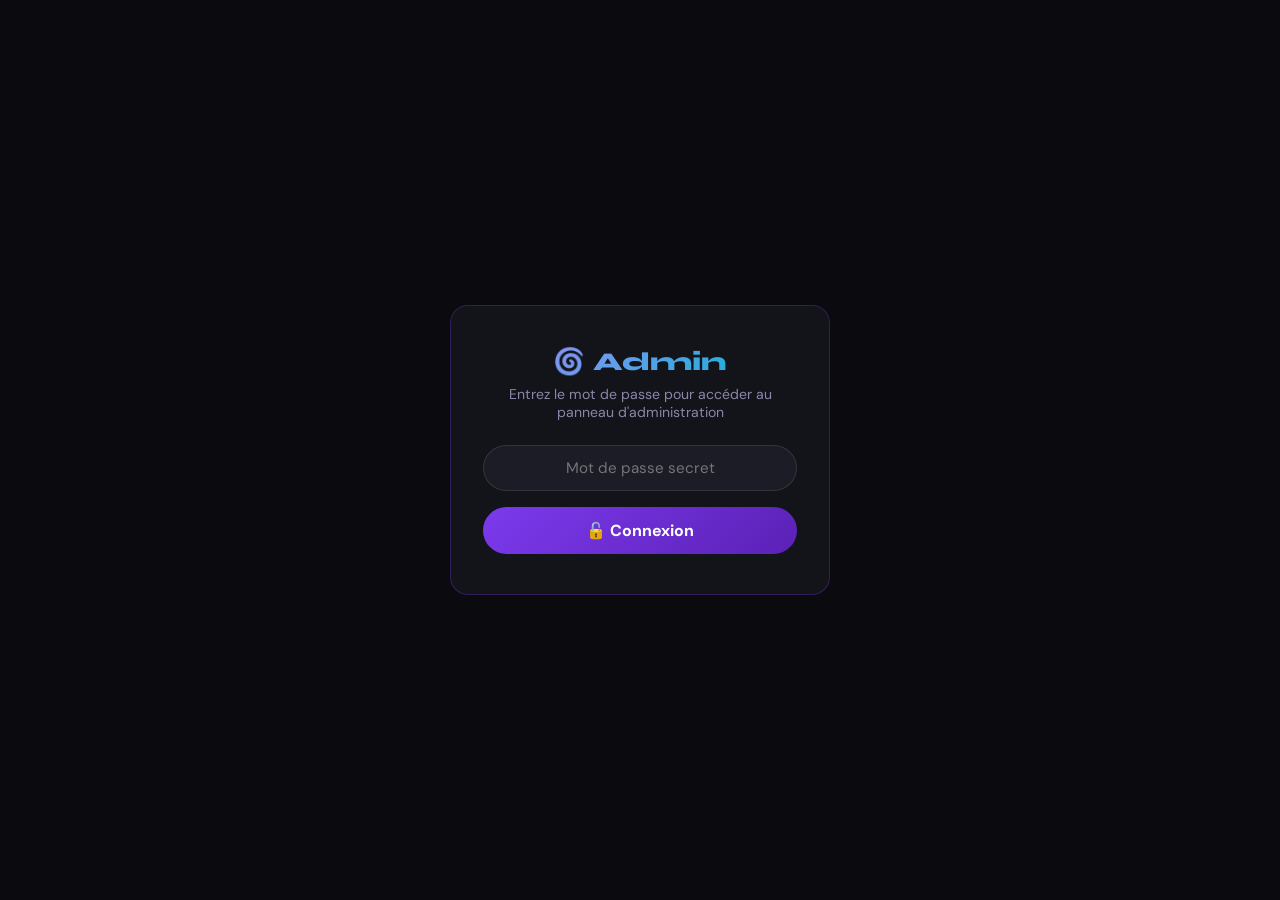
==== admin.html @ 0b4ccb2d "Add files via upload" ====
<!DOCTYPE html>
<html lang="fr">
<head>
  <meta charset="UTF-8"/>
  <meta name="viewport" content="width=device-width, initial-scale=1.0"/>
  <title>StickerZone — Admin</title>
  <link href="https://fonts.googleapis.com/css2?family=Syne:wght@700;800&family=DM+Sans:wght@400;500;600&display=swap" rel="stylesheet"/>
  <style>
    :root {
      --bg: #0a0a0f;
      --surface: #13131a;
      --surface2: #1c1c27;
      --accent: #7c3aed;
      --text: #f0f0f8;
      --text-muted: #8888aa;
      --radius: 18px;
    }
    * { margin: 0; padding: 0; box-sizing: border-box; }
    body { background: var(--bg); color: var(--text); font-family: 'DM Sans', sans-serif; min-height: 100vh; display: flex; flex-direction: column; align-items: center; justify-content: center; padding: 24px; }

    /* LOGIN */
    .login-box { background: var(--surface); border: 1px solid rgba(124,58,237,0.3); border-radius: var(--radius); padding: 40px 32px; max-width: 380px; width: 100%; text-align: center; }
    .login-box h1 { font-family: 'Syne', sans-serif; font-size: 1.6rem; font-weight: 800; margin-bottom: 8px; background: linear-gradient(135deg, #a78bfa, #06b6d4); -webkit-background-clip: text; -webkit-text-fill-color: transparent; }
    .login-box p { color: var(--text-muted); font-size: 0.88rem; margin-bottom: 24px; }
    .login-input { width: 100%; background: var(--surface2); border: 1px solid rgba(255,255,255,0.1); border-radius: 50px; padding: 12px 20px; color: var(--text); font-family: 'DM Sans', sans-serif; font-size: 0.95rem; outline: none; margin-bottom: 16px; text-align: center; }
    .login-btn { width: 100%; background: linear-gradient(135deg, #7c3aed, #5b21b6); color: #fff; border: none; padding: 13px; border-radius: 50px; font-family: 'DM Sans', sans-serif; font-weight: 700; font-size: 1rem; cursor: pointer; transition: transform 0.3s; }
    .login-btn:hover { transform: scale(1.03); }

    /* ADMIN PANEL */
    .admin-panel { display: none; width: 100%; max-width: 600px; }
    .admin-header { text-align: center; margin-bottom: 32px; }
    .admin-header h1 { font-family: 'Syne', sans-serif; font-size: 1.8rem; font-weight: 800; background: linear-gradient(135deg, #a78bfa, #06b6d4); -webkit-background-clip: text; -webkit-text-fill-color: transparent; }
    .admin-header p { color: var(--text-muted); font-size: 0.88rem; margin-top: 6px; }

    .form-box { background: var(--surface); border: 1px solid rgba(124,58,237,0.3); border-radius: var(--radius); padding: 28px; margin-bottom: 24px; }
    .form-box h2 { font-family: 'Syne', sans-serif; font-size: 1.1rem; font-weight: 700; margin-bottom: 20px; color: #a78bfa; }

    .form-group { margin-bottom: 14px; }
    .form-group label { display: block; font-size: 0.82rem; color: var(--text-muted); margin-bottom: 6px; text-transform: uppercase; letter-spacing: 0.05em; }
    .form-group input, .form-group select {
      width: 100%; background: var(--surface2); border: 1px solid rgba(255,255,255,0.1);
      border-radius: 12px; padding: 11px 16px; color: var(--text);
      font-family: 'DM Sans', sans-serif; font-size: 0.92rem; outline: none;
      transition: border-color 0.3s;
    }
    .form-group input:focus, .form-group select:focus { border-color: rgba(124,58,237,0.6); }
    .form-group select option { background: #1c1c27; }

    .preview-img { width: 100%; height: 140px; object-fit: cover; border-radius: 12px; margin-top: 8px; display: none; background: var(--surface2); }
    .preview-emoji { width: 100%; height: 80px; display: flex; align-items: center; justify-content: center; font-size: 3rem; margin-top: 8px; }

    .btn-add-pack { width: 100%; background: linear-gradient(135deg, #25d366, #128c7e); color: #fff; border: none; padding: 14px; border-radius: 50px; font-family: 'DM Sans', sans-serif; font-weight: 700; font-size: 1rem; cursor: pointer; transition: transform 0.3s, box-shadow 0.3s; margin-top: 8px; }
    .btn-add-pack:hover { transform: scale(1.02); box-shadow: 0 6px 28px rgba(37,211,102,0.4); }
    .btn-add-pack:disabled { opacity: 0.6; cursor: not-allowed; }

    .status-msg { text-align: center; margin-top: 12px; font-size: 0.88rem; min-height: 20px; }
    .status-msg.success { color: #25d366; }
    .status-msg.error { color: #ef4444; }
    .status-msg.loading { color: #a78bfa; }

    /* PACK LIST */
    .packs-list { background: var(--surface); border: 1px solid rgba(124,58,237,0.3); border-radius: var(--radius); padding: 28px; }
    .packs-list h2 { font-family: 'Syne', sans-serif; font-size: 1.1rem; font-weight: 700; margin-bottom: 16px; color: #a78bfa; }
    .pack-item { background: var(--surface2); border-radius: 12px; padding: 12px 16px; margin-bottom: 10px; display: flex; align-items: center; gap: 12px; }
    .pack-item-emoji { font-size: 1.8rem; }
    .pack-item-img { width: 44px; height: 44px; border-radius: 8px; object-fit: cover; }
    .pack-item-info { flex: 1; }
    .pack-item-name { font-weight: 600; font-size: 0.95rem; }
    .pack-item-meta { font-size: 0.78rem; color: var(--text-muted); }
    .pack-item-delete { background: rgba(239,68,68,0.15); border: 1px solid rgba(239,68,68,0.3); color: #ef4444; padding: 6px 14px; border-radius: 50px; font-size: 0.8rem; cursor: pointer; font-family: 'DM Sans', sans-serif; font-weight: 600; transition: background 0.3s; }
    .pack-item-delete:hover { background: rgba(239,68,68,0.3); }
    .empty-msg { text-align: center; color: var(--text-muted); font-size: 0.88rem; padding: 20px; }

    .btn-logout { display: block; margin: 16px auto 0; background: none; border: 1px solid rgba(255,255,255,0.1); color: var(--text-muted); padding: 8px 24px; border-radius: 50px; font-family: 'DM Sans', sans-serif; font-size: 0.85rem; cursor: pointer; transition: all 0.3s; }
    .btn-logout:hover { border-color: rgba(255,255,255,0.3); color: var(--text); }
  </style>
</head>
<body>

  <!-- LOGIN -->
  <div class="login-box" id="login-box">
    <h1>🌀 Admin</h1>
    <p>Entrez le mot de passe pour accéder au panneau d'administration</p>
    <input type="password" class="login-input" id="password-input" placeholder="Mot de passe secret"/>
    <button class="login-btn" onclick="login()">🔓 Connexion</button>
  </div>

  <!-- ADMIN PANEL -->
  <div class="admin-panel" id="admin-panel">
    <div class="admin-header">
      <h1>🌀 StickerZone Admin</h1>
      <p>Ajoute et gère tes packs de stickers</p>
    </div>

    <!-- FORMULAIRE -->
    <div class="form-box">
      <h2>➕ Ajouter un pack</h2>

      <div class="form-group">
        <label>Nom du pack</label>
        <input type="text" id="f-nom" placeholder="ex: 3D Emoji"/>
      </div>

      <div class="form-group">
        <label>Image URL (optionnel)</label>
        <input type="text" id="f-image" placeholder="https://..." oninput="previewImage()"/>
        <img id="preview-img" class="preview-img"/>
      </div>

      <div class="form-group">
        <label>Emoji (si pas d'image)</label>
        <input type="text" id="f-emoji" placeholder="😎" maxlength="2"/>
      </div>

      <div class="form-group">
        <label>Nombre de stickers</label>
        <input type="number" id="f-stickers" placeholder="17"/>
      </div>

      <div class="form-group">
        <label>Taille du pack</label>
        <input type="text" id="f-taille" placeholder="3.9 MB"/>
      </div>

      <div class="form-group">
        <label>Lien WhatsApp</label>
        <input type="text" id="f-lien" placeholder="https://whatsapp.com/channel/..."/>
      </div>

      <div class="form-group">
        <label>Badge</label>
        <select id="f-badge">
          <option value="">Aucun</option>
          <option value="Populaire">Populaire</option>
          <option value="Nouveau">Nouveau</option>
        </select>
      </div>

      <button class="btn-add-pack" id="btn-add" onclick="ajouterPack()">✅ Ajouter le pack</button>
      <div class="status-msg" id="status-msg"></div>
    </div>

    <!-- LISTE DES PACKS -->
    <div class="packs-list">
      <h2>📦 Packs existants</h2>
      <div id="packs-list-container"><div class="empty-msg">Chargement...</div></div>
    </div>

    <button class="btn-logout" onclick="logout()">🚪 Déconnexion</button>
  </div>

  <script>
    const BIN_ID = '69e86197856a6821895ce78a';
    const MASTER_KEY = '$2a$10$a5RloqbsNDWK5G9sbWl6BuegdvgHPCVOI0stxKK0DcWnUSJ5nX83i';
    const PASSWORD = 'stickerzone2025'; // 👈 TON MOT DE PASSE SECRET — change-le !
    const API_URL = `https://api.jsonbin.io/v3/b/${BIN_ID}`;

    function login() {
      const pwd = document.getElementById('password-input').value;
      if (pwd === PASSWORD) {
        document.getElementById('login-box').style.display = 'none';
        document.getElementById('admin-panel').style.display = 'block';
        chargerPacks();
      } else {
        alert('❌ Mot de passe incorrect !');
      }
    }

    function logout() {
      document.getElementById('login-box').style.display = 'flex';
      document.getElementById('admin-panel').style.display = 'none';
      document.getElementById('password-input').value = '';
    }

    document.getElementById('password-input').addEventListener('keydown', e => {
      if (e.key === 'Enter') login();
    });

    function previewImage() {
      const url = document.getElementById('f-image').value;
      const img = document.getElementById('preview-img');
      if (url) { img.src = url; img.style.display = 'block'; }
      else { img.style.display = 'none'; }
    }

    async function chargerPacks() {
      try {
        const res = await fetch(API_URL + '/latest', {
          headers: { 'X-Master-Key': MASTER_KEY }
        });
        const data = await res.json();
        const packs = data.record || [];
        afficherPacks(packs);
      } catch (e) {
        document.getElementById('packs-list-container').innerHTML = '<div class="empty-msg">Erreur de chargement.</div>';
      }
    }

    function afficherPacks(packs) {
      const container = document.getElementById('packs-list-container');
      if (!packs.length) {
        container.innerHTML = '<div class="empty-msg">Aucun pack pour le moment.</div>';
        return;
      }
      container.innerHTML = packs.map((pack, i) => `
        <div class="pack-item">
          ${pack.image
            ? `<img class="pack-item-img" src="${pack.image}" alt="${pack.nom}">`
            : `<span class="pack-item-emoji">${pack.emoji || '📦'}</span>`
          }
          <div class="pack-item-info">
            <div class="pack-item-name">${pack.nom}</div>
            <div class="pack-item-meta">📦 ${pack.stickers} stickers • ⚖️ ${pack.taille} ${pack.badge ? '• 🏷️ ' + pack.badge : ''}</div>
          </div>
          <button class="pack-item-delete" onclick="supprimerPack(${i})">🗑️</button>
        </div>
      `).join('');
    }

    async function ajouterPack() {
      const btn = document.getElementById('btn-add');
      const status = document.getElementById('status-msg');

      const nom = document.getElementById('f-nom').value.trim();
      const image = document.getElementById('f-image').value.trim();
      const emoji = document.getElementById('f-emoji').value.trim();
      const stickers = parseInt(document.getElementById('f-stickers').value) || 0;
      const taille = document.getElementById('f-taille').value.trim() || '- MB';
      const lien = document.getElementById('f-lien').value.trim() || '#';
      const badge = document.getElementById('f-badge').value;

      if (!nom) { status.className = 'status-msg error'; status.textContent = '❌ Le nom est obligatoire !'; return; }

      btn.disabled = true;
      status.className = 'status-msg loading';
      status.textContent = '⏳ Ajout en cours...';

      try {
        // Charger les packs existants
        const res = await fetch(API_URL + '/latest', { headers: { 'X-Master-Key': MASTER_KEY } });
        const data = await res.json();
        const packs = data.record || [];

        // Ajouter le nouveau pack
        packs.push({ nom, image, emoji: emoji || '📦', stickers, taille, lien, badge });

        // Sauvegarder
        await fetch(API_URL, {
          method: 'PUT',
          headers: { 'Content-Type': 'application/json', 'X-Master-Key': MASTER_KEY },
          body: JSON.stringify(packs)
        });

        status.className = 'status-msg success';
        status.textContent = `✅ Pack "${nom}" ajouté avec succès !`;

        // Reset formulaire
        ['f-nom','f-image','f-emoji','f-stickers','f-taille','f-lien'].forEach(id => document.getElementById(id).value = '');
        document.getElementById('f-badge').value = '';
        document.getElementById('preview-img').style.display = 'none';

        chargerPacks();
      } catch (e) {
        status.className = 'status-msg error';
        status.textContent = '❌ Erreur lors de l\'ajout.';
      }

      btn.disabled = false;
    }

    async function supprimerPack(index) {
      if (!confirm('Supprimer ce pack ?')) return;
      try {
        const res = await fetch(API_URL + '/latest', { headers: { 'X-Master-Key': MASTER_KEY } });
        const data = await res.json();
        const packs = data.record || [];
        packs.splice(index, 1);
        await fetch(API_URL, {
          method: 'PUT',
          headers: { 'Content-Type': 'application/json', 'X-Master-Key': MASTER_KEY },
          body: JSON.stringify(packs)
        });
        chargerPacks();
      } catch (e) { alert('Erreur lors de la suppression.'); }
    }
  </script>
</body>
</html>
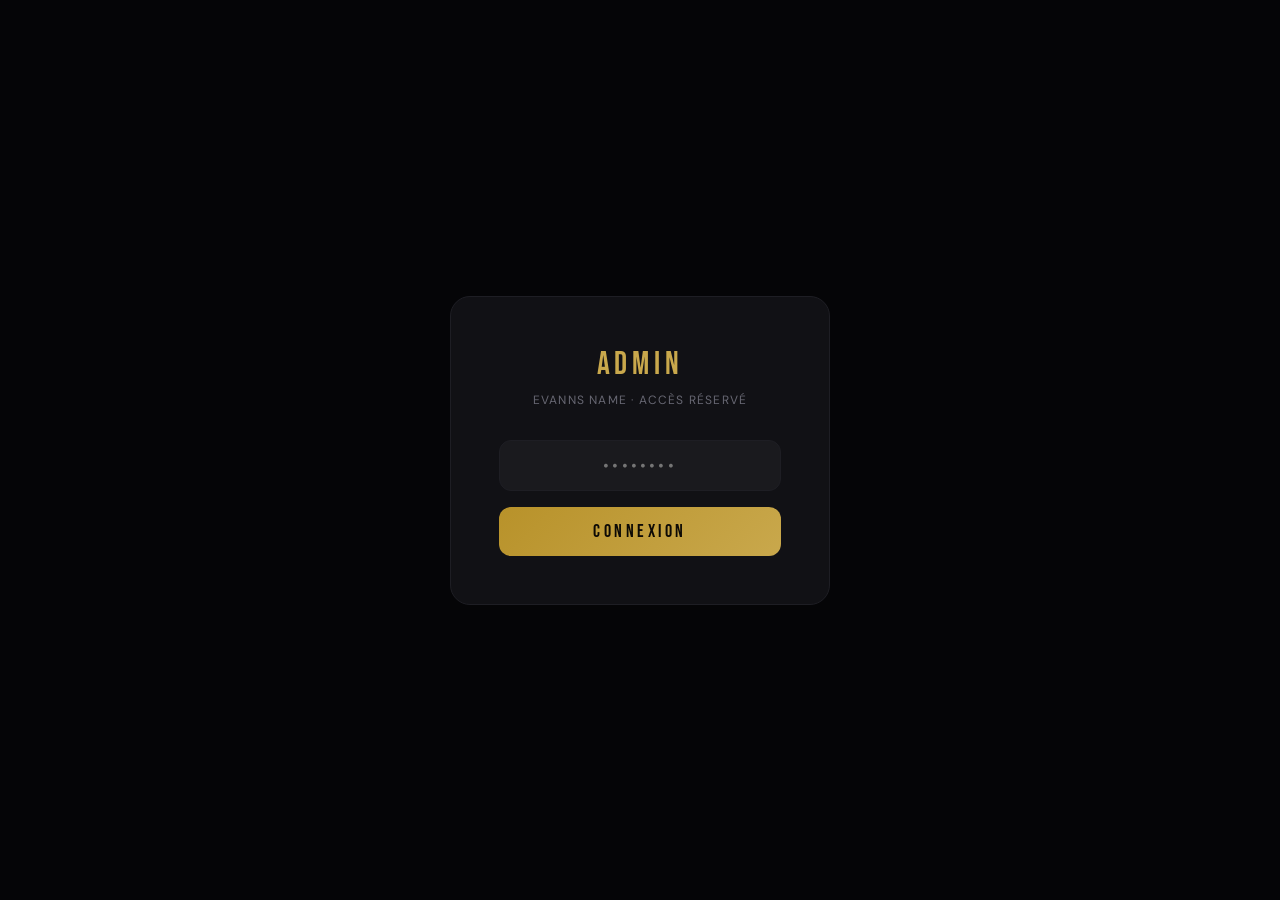
==== commit 0219f043: "Add files via upload" ====
--- a/admin.html
+++ b/admin.html
@@ -3,286 +3,299 @@
 <head>
   <meta charset="UTF-8"/>
   <meta name="viewport" content="width=device-width, initial-scale=1.0"/>
-  <title>StickerZone — Admin</title>
-  <link href="https://fonts.googleapis.com/css2?family=Syne:wght@700;800&family=DM+Sans:wght@400;500;600&display=swap" rel="stylesheet"/>
+  <title>Admin — Evanns Name</title>
+  <link href="https://fonts.googleapis.com/css2?family=Bebas+Neue&family=DM+Sans:wght@300;400;500&display=swap" rel="stylesheet"/>
   <style>
+    *, *::before, *::after { box-sizing: border-box; margin: 0; padding: 0; }
     :root {
-      --bg: #0a0a0f;
-      --surface: #13131a;
-      --surface2: #1c1c27;
-      --accent: #7c3aed;
-      --text: #f0f0f8;
-      --text-muted: #8888aa;
-      --radius: 18px;
+      --black:#050507; --dark:#0d0d10; --panel:#111115;
+      --border:#1e1e24; --gold:#c9a84c; --gold2:#f0d080;
+      --silver:#a0a0b0; --white:#f4f2ee; --red:#e05050;
+      --radius:12px;
     }
-    * { margin: 0; padding: 0; box-sizing: border-box; }
-    body { background: var(--bg); color: var(--text); font-family: 'DM Sans', sans-serif; min-height: 100vh; display: flex; flex-direction: column; align-items: center; justify-content: center; padding: 24px; }
+    body { background:var(--black);color:var(--white);font-family:'DM Sans',sans-serif;min-height:100vh; }
 
     /* LOGIN */
-    .login-box { background: var(--surface); border: 1px solid rgba(124,58,237,0.3); border-radius: var(--radius); padding: 40px 32px; max-width: 380px; width: 100%; text-align: center; }
-    .login-box h1 { font-family: 'Syne', sans-serif; font-size: 1.6rem; font-weight: 800; margin-bottom: 8px; background: linear-gradient(135deg, #a78bfa, #06b6d4); -webkit-background-clip: text; -webkit-text-fill-color: transparent; }
-    .login-box p { color: var(--text-muted); font-size: 0.88rem; margin-bottom: 24px; }
-    .login-input { width: 100%; background: var(--surface2); border: 1px solid rgba(255,255,255,0.1); border-radius: 50px; padding: 12px 20px; color: var(--text); font-family: 'DM Sans', sans-serif; font-size: 0.95rem; outline: none; margin-bottom: 16px; text-align: center; }
-    .login-btn { width: 100%; background: linear-gradient(135deg, #7c3aed, #5b21b6); color: #fff; border: none; padding: 13px; border-radius: 50px; font-family: 'DM Sans', sans-serif; font-weight: 700; font-size: 1rem; cursor: pointer; transition: transform 0.3s; }
-    .login-btn:hover { transform: scale(1.03); }
-
-    /* ADMIN PANEL */
-    .admin-panel { display: none; width: 100%; max-width: 600px; }
-    .admin-header { text-align: center; margin-bottom: 32px; }
-    .admin-header h1 { font-family: 'Syne', sans-serif; font-size: 1.8rem; font-weight: 800; background: linear-gradient(135deg, #a78bfa, #06b6d4); -webkit-background-clip: text; -webkit-text-fill-color: transparent; }
-    .admin-header p { color: var(--text-muted); font-size: 0.88rem; margin-top: 6px; }
-
-    .form-box { background: var(--surface); border: 1px solid rgba(124,58,237,0.3); border-radius: var(--radius); padding: 28px; margin-bottom: 24px; }
-    .form-box h2 { font-family: 'Syne', sans-serif; font-size: 1.1rem; font-weight: 700; margin-bottom: 20px; color: #a78bfa; }
-
-    .form-group { margin-bottom: 14px; }
-    .form-group label { display: block; font-size: 0.82rem; color: var(--text-muted); margin-bottom: 6px; text-transform: uppercase; letter-spacing: 0.05em; }
-    .form-group input, .form-group select {
-      width: 100%; background: var(--surface2); border: 1px solid rgba(255,255,255,0.1);
-      border-radius: 12px; padding: 11px 16px; color: var(--text);
-      font-family: 'DM Sans', sans-serif; font-size: 0.92rem; outline: none;
-      transition: border-color 0.3s;
-    }
-    .form-group input:focus, .form-group select:focus { border-color: rgba(124,58,237,0.6); }
-    .form-group select option { background: #1c1c27; }
-
-    .preview-img { width: 100%; height: 140px; object-fit: cover; border-radius: 12px; margin-top: 8px; display: none; background: var(--surface2); }
-    .preview-emoji { width: 100%; height: 80px; display: flex; align-items: center; justify-content: center; font-size: 3rem; margin-top: 8px; }
-
-    .btn-add-pack { width: 100%; background: linear-gradient(135deg, #25d366, #128c7e); color: #fff; border: none; padding: 14px; border-radius: 50px; font-family: 'DM Sans', sans-serif; font-weight: 700; font-size: 1rem; cursor: pointer; transition: transform 0.3s, box-shadow 0.3s; margin-top: 8px; }
-    .btn-add-pack:hover { transform: scale(1.02); box-shadow: 0 6px 28px rgba(37,211,102,0.4); }
-    .btn-add-pack:disabled { opacity: 0.6; cursor: not-allowed; }
-
-    .status-msg { text-align: center; margin-top: 12px; font-size: 0.88rem; min-height: 20px; }
-    .status-msg.success { color: #25d366; }
-    .status-msg.error { color: #ef4444; }
-    .status-msg.loading { color: #a78bfa; }
-
-    /* PACK LIST */
-    .packs-list { background: var(--surface); border: 1px solid rgba(124,58,237,0.3); border-radius: var(--radius); padding: 28px; }
-    .packs-list h2 { font-family: 'Syne', sans-serif; font-size: 1.1rem; font-weight: 700; margin-bottom: 16px; color: #a78bfa; }
-    .pack-item { background: var(--surface2); border-radius: 12px; padding: 12px 16px; margin-bottom: 10px; display: flex; align-items: center; gap: 12px; }
-    .pack-item-emoji { font-size: 1.8rem; }
-    .pack-item-img { width: 44px; height: 44px; border-radius: 8px; object-fit: cover; }
-    .pack-item-info { flex: 1; }
-    .pack-item-name { font-weight: 600; font-size: 0.95rem; }
-    .pack-item-meta { font-size: 0.78rem; color: var(--text-muted); }
-    .pack-item-delete { background: rgba(239,68,68,0.15); border: 1px solid rgba(239,68,68,0.3); color: #ef4444; padding: 6px 14px; border-radius: 50px; font-size: 0.8rem; cursor: pointer; font-family: 'DM Sans', sans-serif; font-weight: 600; transition: background 0.3s; }
-    .pack-item-delete:hover { background: rgba(239,68,68,0.3); }
-    .empty-msg { text-align: center; color: var(--text-muted); font-size: 0.88rem; padding: 20px; }
-
-    .btn-logout { display: block; margin: 16px auto 0; background: none; border: 1px solid rgba(255,255,255,0.1); color: var(--text-muted); padding: 8px 24px; border-radius: 50px; font-family: 'DM Sans', sans-serif; font-size: 0.85rem; cursor: pointer; transition: all 0.3s; }
-    .btn-logout:hover { border-color: rgba(255,255,255,0.3); color: var(--text); }
+    #loginScreen { min-height:100vh;display:flex;align-items:center;justify-content:center;flex-direction:column;gap:24px; }
+    .login-box { background:var(--panel);border:1px solid var(--border);border-radius:20px;padding:48px;width:100%;max-width:380px;text-align:center; }
+    .login-title { font-family:'Bebas Neue',sans-serif;font-size:2rem;letter-spacing:.15em;color:var(--gold);margin-bottom:8px; }
+    .login-sub { font-size:.75rem;color:var(--silver);letter-spacing:.1em;margin-bottom:32px;opacity:.6; }
+    .login-input { width:100%;background:rgba(255,255,255,.04);border:1px solid var(--border);border-radius:var(--radius);color:var(--white);font-family:'DM Sans',sans-serif;font-size:1rem;padding:14px 18px;outline:none;text-align:center;letter-spacing:.2em;transition:border-color .3s; }
+    .login-input:focus { border-color:rgba(201,168,76,.5); }
+    .login-btn { width:100%;margin-top:16px;padding:14px;background:linear-gradient(135deg,#b8922a,var(--gold));border:none;border-radius:var(--radius);color:#0d0a05;font-family:'Bebas Neue',sans-serif;font-size:1.1rem;letter-spacing:.2em;cursor:pointer;transition:opacity .2s; }
+    .login-btn:hover { opacity:.85; }
+    .login-err { color:var(--red);font-size:.8rem;margin-top:10px;display:none; }
+
+    /* ADMIN */
+    #adminScreen { display:none;padding:40px 24px;max-width:1100px;margin:0 auto; }
+    .admin-header { display:flex;align-items:center;justify-content:space-between;margin-bottom:40px; }
+    .admin-title { font-family:'Bebas Neue',sans-serif;font-size:2rem;letter-spacing:.12em;color:var(--gold); }
+    .admin-title span { color:var(--white); }
+    .logout-btn { padding:8px 20px;background:transparent;border:1px solid var(--border);border-radius:var(--radius);color:var(--silver);font-size:.75rem;letter-spacing:.1em;cursor:pointer;transition:all .2s; }
+    .logout-btn:hover { border-color:var(--red);color:var(--red); }
+
+    /* UPLOAD */
+    .upload-card { background:var(--panel);border:1px solid var(--border);border-radius:20px;padding:36px;margin-bottom:40px;position:relative; }
+    .upload-card::before { content:'';position:absolute;top:0;left:20%;right:20%;height:1px;background:linear-gradient(90deg,transparent,var(--gold),transparent); }
+    .card-title { font-family:'Bebas Neue',sans-serif;font-size:1.2rem;letter-spacing:.15em;color:var(--gold);margin-bottom:24px; }
+
+    .drop-zone { border:2px dashed var(--border);border-radius:var(--radius);padding:40px;text-align:center;cursor:pointer;transition:all .3s;margin-bottom:20px;position:relative; }
+    .drop-zone:hover,.drop-zone.drag { border-color:var(--gold);background:rgba(201,168,76,.04); }
+    .drop-zone input { position:absolute;inset:0;opacity:0;cursor:pointer;width:100%;height:100%; }
+    .drop-icon { font-size:2.5rem;margin-bottom:12px; }
+    .drop-text { font-size:.85rem;color:var(--silver);line-height:1.7; }
+    .drop-text strong { color:var(--gold); }
+
+    .preview-wrap { display:none;margin-bottom:20px;text-align:center; }
+    .preview-wrap img { max-height:200px;border-radius:10px;border:1px solid var(--border); }
+
+    .field-row { display:grid;grid-template-columns:1fr 1fr;gap:16px;margin-bottom:16px; }
+    @media(max-width:600px){ .field-row{grid-template-columns:1fr;} }
+    .field-label { display:block;font-size:.6rem;letter-spacing:.25em;text-transform:uppercase;color:var(--gold);margin-bottom:8px; }
+    .field-input { width:100%;background:rgba(255,255,255,.03);border:1px solid var(--border);border-radius:10px;color:var(--white);font-family:'DM Sans',sans-serif;font-size:.9rem;padding:12px 16px;outline:none;transition:border-color .3s; }
+    .field-input:focus { border-color:rgba(201,168,76,.4); }
+
+    .upload-btn { padding:14px 36px;background:linear-gradient(135deg,#b8922a,var(--gold));border:none;border-radius:var(--radius);color:#0d0a05;font-family:'Bebas Neue',sans-serif;font-size:1.1rem;letter-spacing:.18em;cursor:pointer;transition:opacity .2s; }
+    .upload-btn:hover { opacity:.85; }
+    .upload-btn:disabled { opacity:.5;cursor:not-allowed; }
+
+    .upload-msg { margin-top:12px;font-size:.82rem;display:none; }
+    .upload-msg.ok  { color:#60e080;display:block; }
+    .upload-msg.err { color:var(--red);display:block; }
+
+    /* GALERIE */
+    .gallery-header { display:flex;align-items:center;justify-content:space-between;margin-bottom:20px; }
+    .gallery-title { font-family:'Bebas Neue',sans-serif;font-size:1.2rem;letter-spacing:.15em;color:var(--gold); }
+    .gallery-count { font-size:.72rem;color:var(--silver);opacity:.6; }
+
+    .gallery-grid { display:grid;grid-template-columns:repeat(auto-fill,minmax(200px,1fr));gap:16px; }
+    .gallery-item { background:var(--panel);border:1px solid var(--border);border-radius:14px;overflow:hidden;transition:border-color .2s; }
+    .gallery-item:hover { border-color:rgba(201,168,76,.3); }
+    .gallery-img { aspect-ratio:16/9;overflow:hidden; }
+    .gallery-img img { width:100%;height:100%;object-fit:cover;display:block; }
+    .gallery-info { padding:12px; }
+    .gallery-name { font-size:.82rem;font-weight:500;color:var(--white);margin-bottom:4px;white-space:nowrap;overflow:hidden;text-overflow:ellipsis; }
+    .gallery-tags { font-size:.68rem;color:var(--silver);opacity:.6;white-space:nowrap;overflow:hidden;text-overflow:ellipsis; }
+    .gallery-del { width:100%;margin-top:10px;padding:8px;background:rgba(200,50,50,.08);border:1px solid rgba(200,50,50,.2);border-radius:8px;color:var(--red);font-size:.72rem;letter-spacing:.1em;cursor:pointer;transition:all .2s; }
+    .gallery-del:hover { background:rgba(200,50,50,.15); }
+
+    .gallery-empty { color:var(--silver);font-size:.85rem;font-style:italic;opacity:.5;padding:40px;text-align:center; }
+
+    .view-site-btn { padding:10px 24px;background:transparent;border:1px solid var(--gold);border-radius:var(--radius);color:var(--gold);font-size:.75rem;letter-spacing:.12em;cursor:pointer;text-decoration:none;transition:all .2s; }
+    .view-site-btn:hover { background:rgba(201,168,76,.1); }
   </style>
 </head>
 <body>
 
-  <!-- LOGIN -->
-  <div class="login-box" id="login-box">
-    <h1>🌀 Admin</h1>
-    <p>Entrez le mot de passe pour accéder au panneau d'administration</p>
-    <input type="password" class="login-input" id="password-input" placeholder="Mot de passe secret"/>
-    <button class="login-btn" onclick="login()">🔓 Connexion</button>
+<!-- LOGIN -->
+<div id="loginScreen">
+  <div class="login-box">
+    <div class="login-title">Admin</div>
+    <p class="login-sub">EVANNS NAME · ACCÈS RÉSERVÉ</p>
+    <input type="password" id="passwordInput" class="login-input" placeholder="••••••••" autocomplete="current-password"/>
+    <button class="login-btn" onclick="login()">Connexion</button>
+    <p class="login-err" id="loginErr">Mot de passe incorrect.</p>
   </div>
-
-  <!-- ADMIN PANEL -->
-  <div class="admin-panel" id="admin-panel">
-    <div class="admin-header">
-      <h1>🌀 StickerZone Admin</h1>
-      <p>Ajoute et gère tes packs de stickers</p>
-    </div>
-
-    <!-- FORMULAIRE -->
-    <div class="form-box">
-      <h2>➕ Ajouter un pack</h2>
-
-      <div class="form-group">
-        <label>Nom du pack</label>
-        <input type="text" id="f-nom" placeholder="ex: 3D Emoji"/>
+</div>
+
+<!-- ADMIN -->
+<div id="adminScreen">
+  <div class="admin-header">
+    <div class="admin-title">Evanns<span>Name</span> — Admin</div>
+    <div style="display:flex;gap:12px;align-items:center;">
+      <a href="/" class="view-site-btn">Voir le site →</a>
+      <button class="logout-btn" onclick="logout()">Déconnexion</button>
+    </div>
+  </div>
+
+  <!-- UPLOAD -->
+  <div class="upload-card">
+    <div class="card-title">✦ Ajouter un fond</div>
+
+    <div class="drop-zone" id="dropZone">
+      <input type="file" id="fileInput" accept="image/*" onchange="previewFile(this)"/>
+      <div class="drop-icon">🖼️</div>
+      <p class="drop-text">
+        <strong>Clique ou glisse</strong> une image ici<br>
+        JPG, PNG, WEBP · Max 10MB
+      </p>
+    </div>
+
+    <div class="preview-wrap" id="previewWrap">
+      <img id="previewImg" src="" alt="Aperçu"/>
+    </div>
+
+    <div class="field-row">
+      <div>
+        <label class="field-label">Nom du fond</label>
+        <input type="text" id="uploadLabel" class="field-input" placeholder="Ex : Galaxie violette"/>
       </div>
-
-      <div class="form-group">
-        <label>Image URL (optionnel)</label>
-        <input type="text" id="f-image" placeholder="https://..." oninput="previewImage()"/>
-        <img id="preview-img" class="preview-img"/>
+      <div>
+        <label class="field-label">Tags style (pour l'IA)</label>
+        <input type="text" id="uploadTags" class="field-input" placeholder="Ex : dark, space, purple, neon"/>
       </div>
-
-      <div class="form-group">
-        <label>Emoji (si pas d'image)</label>
-        <input type="text" id="f-emoji" placeholder="😎" maxlength="2"/>
-      </div>
-
-      <div class="form-group">
-        <label>Nombre de stickers</label>
-        <input type="number" id="f-stickers" placeholder="17"/>
-      </div>
-
-      <div class="form-group">
-        <label>Taille du pack</label>
-        <input type="text" id="f-taille" placeholder="3.9 MB"/>
-      </div>
-
-      <div class="form-group">
-        <label>Lien WhatsApp</label>
-        <input type="text" id="f-lien" placeholder="https://whatsapp.com/channel/..."/>
-      </div>
-
-      <div class="form-group">
-        <label>Badge</label>
-        <select id="f-badge">
-          <option value="">Aucun</option>
-          <option value="Populaire">Populaire</option>
-          <option value="Nouveau">Nouveau</option>
-        </select>
-      </div>
-
-      <button class="btn-add-pack" id="btn-add" onclick="ajouterPack()">✅ Ajouter le pack</button>
-      <div class="status-msg" id="status-msg"></div>
-    </div>
-
-    <!-- LISTE DES PACKS -->
-    <div class="packs-list">
-      <h2>📦 Packs existants</h2>
-      <div id="packs-list-container"><div class="empty-msg">Chargement...</div></div>
-    </div>
-
-    <button class="btn-logout" onclick="logout()">🚪 Déconnexion</button>
+    </div>
+    <div>
+      <label class="field-label">Description visuelle (pour l'IA)</label>
+      <input type="text" id="uploadDesc" class="field-input" placeholder="Ex : nébuleuse violette avec étoiles dorées, atmosphère sombre et mystérieuse"/>
+    </div>
+
+    <div style="margin-top:20px;">
+      <button class="upload-btn" id="uploadBtn" onclick="uploadSample()">✦ Publier le fond</button>
+    </div>
+    <p class="upload-msg" id="uploadMsg"></p>
   </div>
 
-  <script>
-    const BIN_ID = '69e86197856a6821895ce78a';
-    const MASTER_KEY = '$2a$10$a5RloqbsNDWK5G9sbWl6BuegdvgHPCVOI0stxKK0DcWnUSJ5nX83i';
-    const PASSWORD = 'stickerzone2025'; // 👈 TON MOT DE PASSE SECRET — change-le !
-    const API_URL = `https://api.jsonbin.io/v3/b/${BIN_ID}`;
-
-    function login() {
-      const pwd = document.getElementById('password-input').value;
-      if (pwd === PASSWORD) {
-        document.getElementById('login-box').style.display = 'none';
-        document.getElementById('admin-panel').style.display = 'block';
-        chargerPacks();
-      } else {
-        alert('❌ Mot de passe incorrect !');
-      }
+  <!-- GALERIE -->
+  <div>
+    <div class="gallery-header">
+      <div class="gallery-title">✦ Fonds publiés</div>
+      <div class="gallery-count" id="galleryCount"></div>
+    </div>
+    <div class="gallery-grid" id="galleryGrid">
+      <div class="gallery-empty">Chargement…</div>
+    </div>
+  </div>
+</div>
+
+<script>
+let adminPassword = '';
+
+// ── LOGIN ───────────────────────────────────────────────────────
+async function login(){
+  const pwd = document.getElementById('passwordInput').value;
+  const res = await fetch('/api/admin/login',{method:'POST',headers:{'Content-Type':'application/json'},body:JSON.stringify({password:pwd})});
+  const data = await res.json();
+  if(data.ok){
+    adminPassword = pwd;
+    sessionStorage.setItem('adminPwd', pwd);
+    document.getElementById('loginScreen').style.display='none';
+    document.getElementById('adminScreen').style.display='block';
+    loadGallery();
+  } else {
+    document.getElementById('loginErr').style.display='block';
+  }
+}
+function logout(){
+  sessionStorage.removeItem('adminPwd');
+  adminPassword='';
+  document.getElementById('loginScreen').style.display='flex';
+  document.getElementById('adminScreen').style.display='none';
+  document.getElementById('passwordInput').value='';
+}
+// Auto-login si session active
+const savedPwd = sessionStorage.getItem('adminPwd');
+if(savedPwd){
+  document.getElementById('passwordInput').value = savedPwd;
+  login();
+}
+document.getElementById('passwordInput').addEventListener('keydown',e=>{ if(e.key==='Enter')login(); });
+
+// Drag & drop
+const dz = document.getElementById('dropZone');
+dz.addEventListener('dragover',e=>{ e.preventDefault(); dz.classList.add('drag'); });
+dz.addEventListener('dragleave',()=>dz.classList.remove('drag'));
+dz.addEventListener('drop',e=>{ e.preventDefault(); dz.classList.remove('drag'); const f=e.dataTransfer.files[0]; if(f){ document.getElementById('fileInput').files=e.dataTransfer.files; previewFile({files:e.dataTransfer.files}); } });
+
+// ── PREVIEW ─────────────────────────────────────────────────────
+function previewFile(input){
+  const file = input.files[0];
+  if(!file) return;
+  const reader = new FileReader();
+  reader.onload = e=>{
+    document.getElementById('previewImg').src = e.target.result;
+    document.getElementById('previewWrap').style.display='block';
+  };
+  reader.readAsDataURL(file);
+  // Auto-remplir le nom
+  if(!document.getElementById('uploadLabel').value){
+    document.getElementById('uploadLabel').value = file.name.replace(/\.[^.]+$/,'').replace(/[-_]/g,' ');
+  }
+}
+
+// ── UPLOAD ──────────────────────────────────────────────────────
+async function uploadSample(){
+  const file  = document.getElementById('fileInput').files[0];
+  const label = document.getElementById('uploadLabel').value.trim();
+  const tags  = document.getElementById('uploadTags').value.trim();
+  const desc  = document.getElementById('uploadDesc').value.trim();
+  const msg   = document.getElementById('uploadMsg');
+  const btn   = document.getElementById('uploadBtn');
+
+  if(!file){ showMsg('Sélectionne une image d\'abord.','err'); return; }
+
+  const fd = new FormData();
+  fd.append('image', file);
+  fd.append('label', label || file.name);
+  fd.append('tags',  tags);
+  fd.append('description', desc);
+
+  btn.disabled=true; btn.textContent='Envoi en cours…';
+  msg.className='upload-msg'; msg.style.display='none';
+
+  try {
+    const res  = await fetch('/api/admin/upload',{method:'POST',headers:{'x-admin-password':adminPassword},body:fd});
+    const data = await res.json();
+    if(data.success){
+      showMsg('✓ Fond publié avec succès !','ok');
+      document.getElementById('fileInput').value='';
+      document.getElementById('uploadLabel').value='';
+      document.getElementById('uploadTags').value='';
+      document.getElementById('uploadDesc').value='';
+      document.getElementById('previewWrap').style.display='none';
+      loadGallery();
+    } else {
+      showMsg(data.error||'Erreur lors de l\'upload.','err');
     }
-
-    function logout() {
-      document.getElementById('login-box').style.display = 'flex';
-      document.getElementById('admin-panel').style.display = 'none';
-      document.getElementById('password-input').value = '';
-    }
-
-    document.getElementById('password-input').addEventListener('keydown', e => {
-      if (e.key === 'Enter') login();
+  } catch {
+    showMsg('Erreur réseau. Réessaie.','err');
+  }
+  btn.disabled=false; btn.textContent='✦ Publier le fond';
+}
+
+function showMsg(text, type){
+  const msg = document.getElementById('uploadMsg');
+  msg.textContent=text; msg.className=`upload-msg ${type}`;
+}
+
+// ── GALERIE ─────────────────────────────────────────────────────
+async function loadGallery(){
+  const grid = document.getElementById('galleryGrid');
+  const count = document.getElementById('galleryCount');
+  grid.innerHTML='<div class="gallery-empty">Chargement…</div>';
+  try {
+    const res     = await fetch('/api/samples');
+    const samples = await res.json();
+    count.textContent = `${samples.length} fond${samples.length>1?'s':''}`;
+    if(!samples.length){ grid.innerHTML='<div class="gallery-empty">Aucun fond publié pour l\'instant.</div>'; return; }
+    grid.innerHTML='';
+    samples.forEach(s=>{
+      const el = document.createElement('div');
+      el.className='gallery-item';
+      el.innerHTML=`
+        <div class="gallery-img"><img src="${s.url}" alt="${s.label||''}" loading="lazy"/></div>
+        <div class="gallery-info">
+          <div class="gallery-name">${s.label||'Sans titre'}</div>
+          <div class="gallery-tags">${s.tags||'—'}</div>
+          <button class="gallery-del" onclick="deleteSample('${s.filename}',this)">🗑 Supprimer</button>
+        </div>`;
+      grid.appendChild(el);
     });
-
-    function previewImage() {
-      const url = document.getElementById('f-image').value;
-      const img = document.getElementById('preview-img');
-      if (url) { img.src = url; img.style.display = 'block'; }
-      else { img.style.display = 'none'; }
-    }
-
-    async function chargerPacks() {
-      try {
-        const res = await fetch(API_URL + '/latest', {
-          headers: { 'X-Master-Key': MASTER_KEY }
-        });
-        const data = await res.json();
-        const packs = data.record || [];
-        afficherPacks(packs);
-      } catch (e) {
-        document.getElementById('packs-list-container').innerHTML = '<div class="empty-msg">Erreur de chargement.</div>';
-      }
-    }
-
-    function afficherPacks(packs) {
-      const container = document.getElementById('packs-list-container');
-      if (!packs.length) {
-        container.innerHTML = '<div class="empty-msg">Aucun pack pour le moment.</div>';
-        return;
-      }
-      container.innerHTML = packs.map((pack, i) => `
-        <div class="pack-item">
-          ${pack.image
-            ? `<img class="pack-item-img" src="${pack.image}" alt="${pack.nom}">`
-            : `<span class="pack-item-emoji">${pack.emoji || '📦'}</span>`
-          }
-          <div class="pack-item-info">
-            <div class="pack-item-name">${pack.nom}</div>
-            <div class="pack-item-meta">📦 ${pack.stickers} stickers • ⚖️ ${pack.taille} ${pack.badge ? '• 🏷️ ' + pack.badge : ''}</div>
-          </div>
-          <button class="pack-item-delete" onclick="supprimerPack(${i})">🗑️</button>
-        </div>
-      `).join('');
-    }
-
-    async function ajouterPack() {
-      const btn = document.getElementById('btn-add');
-      const status = document.getElementById('status-msg');
-
-      const nom = document.getElementById('f-nom').value.trim();
-      const image = document.getElementById('f-image').value.trim();
-      const emoji = document.getElementById('f-emoji').value.trim();
-      const stickers = parseInt(document.getElementById('f-stickers').value) || 0;
-      const taille = document.getElementById('f-taille').value.trim() || '- MB';
-      const lien = document.getElementById('f-lien').value.trim() || '#';
-      const badge = document.getElementById('f-badge').value;
-
-      if (!nom) { status.className = 'status-msg error'; status.textContent = '❌ Le nom est obligatoire !'; return; }
-
-      btn.disabled = true;
-      status.className = 'status-msg loading';
-      status.textContent = '⏳ Ajout en cours...';
-
-      try {
-        // Charger les packs existants
-        const res = await fetch(API_URL + '/latest', { headers: { 'X-Master-Key': MASTER_KEY } });
-        const data = await res.json();
-        const packs = data.record || [];
-
-        // Ajouter le nouveau pack
-        packs.push({ nom, image, emoji: emoji || '📦', stickers, taille, lien, badge });
-
-        // Sauvegarder
-        await fetch(API_URL, {
-          method: 'PUT',
-          headers: { 'Content-Type': 'application/json', 'X-Master-Key': MASTER_KEY },
-          body: JSON.stringify(packs)
-        });
-
-        status.className = 'status-msg success';
-        status.textContent = `✅ Pack "${nom}" ajouté avec succès !`;
-
-        // Reset formulaire
-        ['f-nom','f-image','f-emoji','f-stickers','f-taille','f-lien'].forEach(id => document.getElementById(id).value = '');
-        document.getElementById('f-badge').value = '';
-        document.getElementById('preview-img').style.display = 'none';
-
-        chargerPacks();
-      } catch (e) {
-        status.className = 'status-msg error';
-        status.textContent = '❌ Erreur lors de l\'ajout.';
-      }
-
-      btn.disabled = false;
-    }
-
-    async function supprimerPack(index) {
-      if (!confirm('Supprimer ce pack ?')) return;
-      try {
-        const res = await fetch(API_URL + '/latest', { headers: { 'X-Master-Key': MASTER_KEY } });
-        const data = await res.json();
-        const packs = data.record || [];
-        packs.splice(index, 1);
-        await fetch(API_URL, {
-          method: 'PUT',
-          headers: { 'Content-Type': 'application/json', 'X-Master-Key': MASTER_KEY },
-          body: JSON.stringify(packs)
-        });
-        chargerPacks();
-      } catch (e) { alert('Erreur lors de la suppression.'); }
-    }
-  </script>
+  } catch {
+    grid.innerHTML='<div class="gallery-empty">Erreur de chargement.</div>';
+  }
+}
+
+async function deleteSample(filename, btn){
+  if(!confirm('Supprimer ce fond ?')) return;
+  btn.disabled=true; btn.textContent='Suppression…';
+  try {
+    await fetch(`/api/admin/samples/${filename}`,{method:'DELETE',headers:{'x-admin-password':adminPassword}});
+    loadGallery();
+  } catch {
+    btn.disabled=false; btn.textContent='🗑 Supprimer';
+  }
+}
+</script>
 </body>
 </html>
